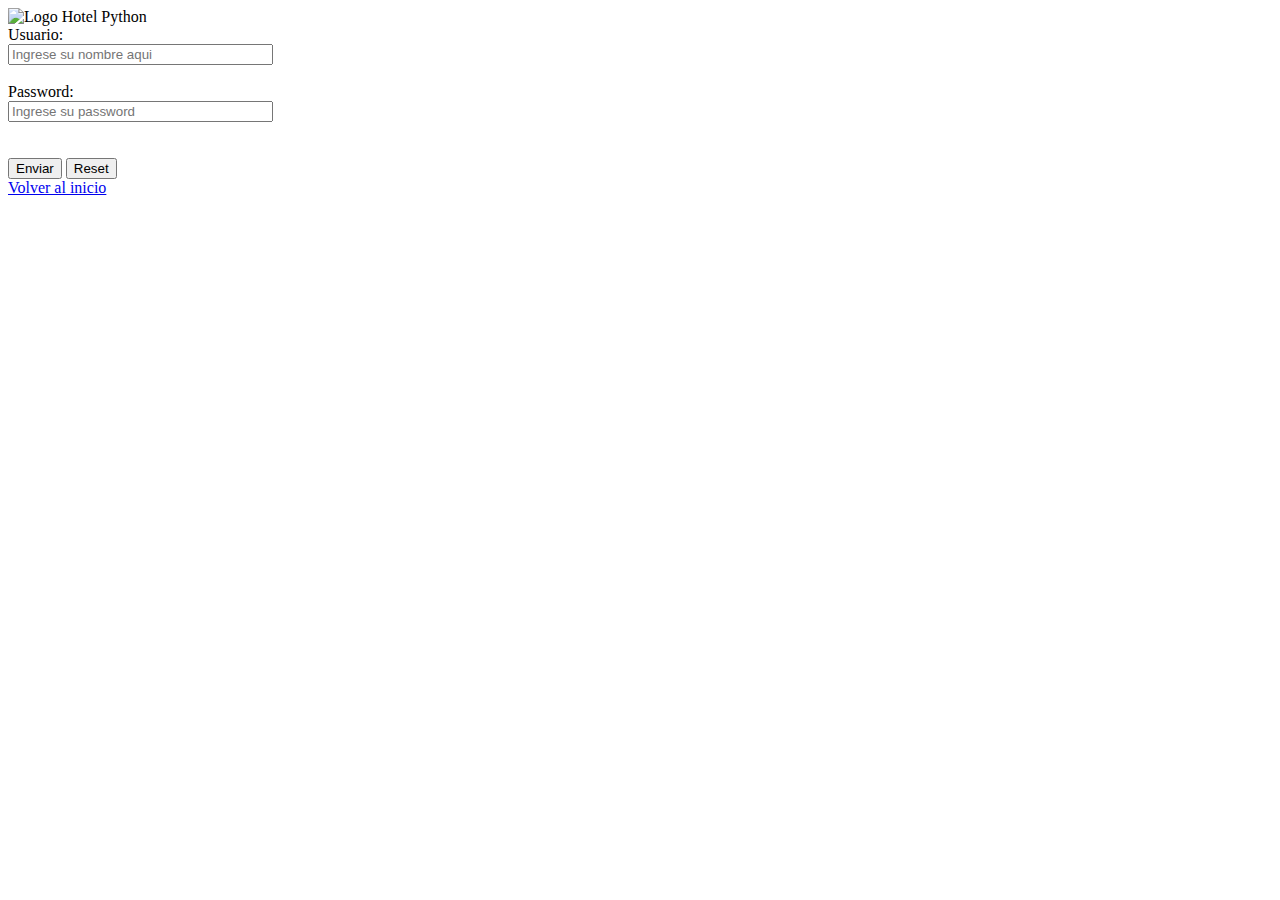
==== HotelPython/pages/administrador.html @ 58ddb081 "Subo front del Hotel" ====
<!DOCTYPE html>
<html lang="es">

<head>
    <meta charset="UTF-8">
    <meta name="viewport" content="width=device-width, initial-scale=1.0">
    <title>HOTEL PYTHON</title>
    <link rel="shortcut icon" href="logos/Hotel Pythonlogo.png" type="image/x-icon">
    <link rel="stylesheet" href="./css/estilos_adminitrador.css">
</head>
<body class="administrador">
    <img src="logos/logo3.png" alt="Logo Hotel Python">

    <form id="contactanos" action="show_data.html" class="formContacto">
        <label for="firstname">Usuario: </label><br>
        <input size="30" type="text" name="firstname" id="firstname" placeholder="Ingrese su nombre aqui">

        <br><br>
        <label for="password">Password:</label> <br>
        <input size="30" type="text" name="password" id="password" placeholder="Ingrese su password">

        <br><br><br>
        <input type="submit" value="Enviar">
        <button type="reset">Reset</button>
    </form>
    <a href="index.html">Volver al inicio</a>
</body>
</html>
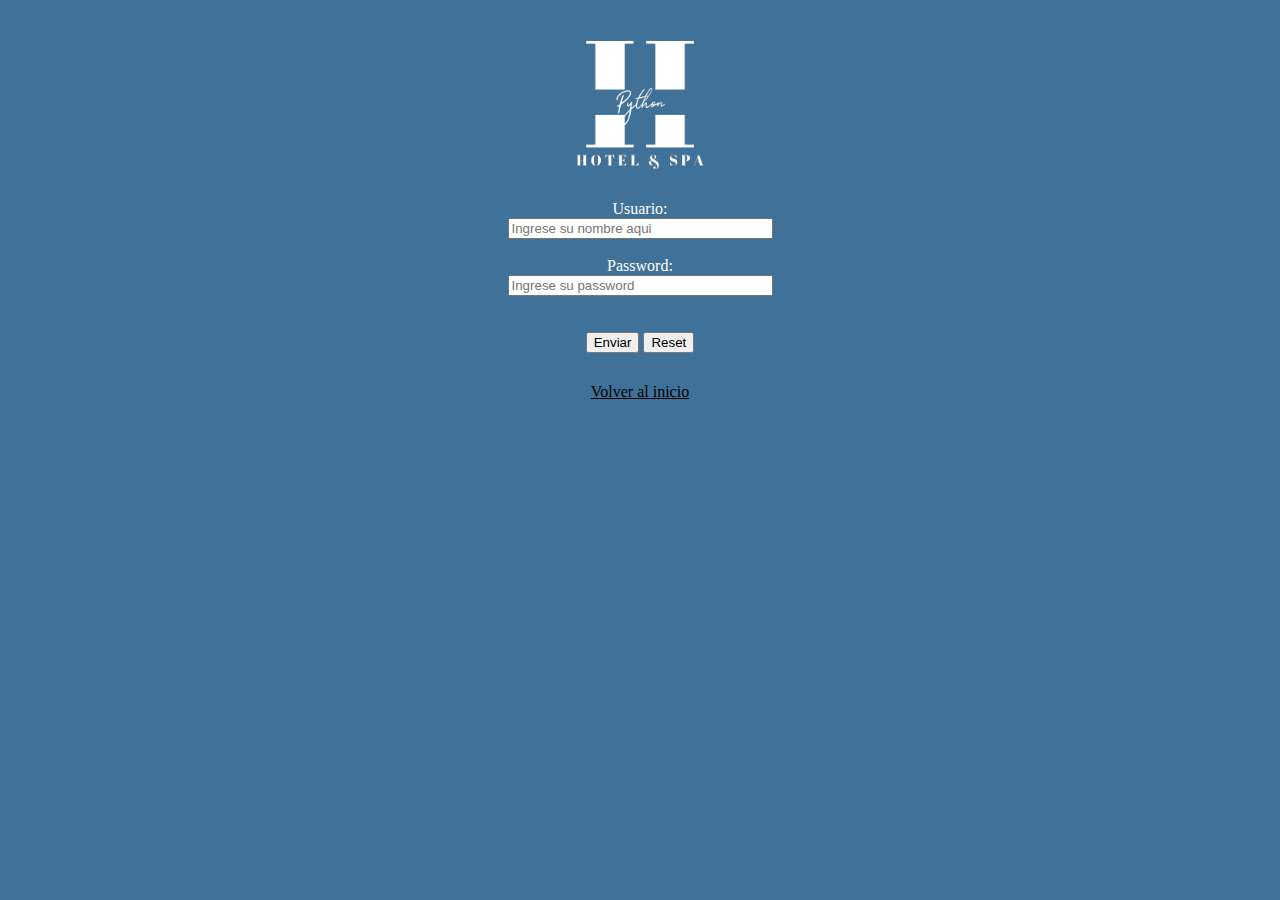
==== commit aa345834: "intento de algo" ====
--- a/HotelPython/pages/administrador.html
+++ b/HotelPython/pages/administrador.html
@@ -1,28 +1,80 @@
 <!DOCTYPE html>
 <html lang="es">
+  <head>
+    <meta charset="UTF-8" />
+    <meta name="viewport" content="width=device-width, initial-scale=1.0" />
+    <title>HOTEL PYTHON</title>
+    <link rel="shortcut icon" href="../img/logo4.png" type="image/x-icon">
+    <link rel="stylesheet" href="../css/estilos_adminitrador.css">
+</head>
 
-<head>
-    <meta charset="UTF-8">
-    <meta name="viewport" content="width=device-width, initial-scale=1.0">
-    <title>HOTEL PYTHON</title>
-    <link rel="shortcut icon" href="logos/Hotel Pythonlogo.png" type="image/x-icon">
-    <link rel="stylesheet" href="./css/estilos_adminitrador.css">
-</head>
+
 <body class="administrador">
-    <img src="logos/logo3.png" alt="Logo Hotel Python">
+    <img src="../img/logo3.png" alt="Logo Hotel Python">
 
-    <form id="contactanos" action="show_data.html" class="formContacto">
-        <label for="firstname">Usuario: </label><br>
-        <input size="30" type="text" name="firstname" id="firstname" placeholder="Ingrese su nombre aqui">
+    <script>
+        function validarContraseña(event){
+            event.preventDefault();
+            var usuario = document.getElementById("firstname").value;
+            var contraseña = document.getElementById("password").value;
+            if (usuario === "python" && contraseña === "admin123" ) {
+                window.location.href ="./index_admin.html";
+            } else {
+                alert("Usuario o contraseña incorrecta");
+            }
+        }
+    </script>
+
+    <form 
+        id="contactanos" 
+        action="javascript:validarContraseña()" 
+        class="formContacto"
+    >
+        <label for="firstname">Usuario: </label>
+    <br>
+        <input 
+            size="30" 
+            type="text" 
+            name="firstname" 
+            id="firstname" 
+            placeholder="Ingrese su nombre aqui"
+        >
 
         <br><br>
-        <label for="password">Password:</label> <br>
-        <input size="30" type="text" name="password" id="password" placeholder="Ingrese su password">
+        
+        <label for="password">Password:</label> 
+    <br>
+        <input 
+            size="30" 
+            type="password" 
+            name="password" 
+            id="password" 
+            placeholder="Ingrese su password"
+        >
 
         <br><br><br>
-        <input type="submit" value="Enviar">
+        
+        <input 
+            type="submit" 
+            value="Enviar" 
+            onclick="validarContraseña(event)"
+        >
         <button type="reset">Reset</button>
+        
     </form>
-    <a href="index.html">Volver al inicio</a>
-</body>
-</html>+    <a href="../index.html">Volver al inicio</a>
+
+    <script>
+      function validarContraseña(event) {
+        event.preventDefault();
+        var usuario = document.getElementById("firstname").value;
+        var contraseña = document.getElementById("password").value;
+        if (usuario === "python" && contraseña === "admin123") {
+          window.location.href = "index_admin.html";
+        } else {
+          alert("Usuario o contraseña incorrecta");
+        }
+      }
+    </script>
+  </body>
+</html>
--- a/HotelPython/css/estilos_adminitrador.css
+++ b/HotelPython/css/estilos_adminitrador.css
@@ -0,0 +1,25 @@
+body{
+    background-color: #407198;
+}
+
+img{
+    width: 15vw;
+}
+
+form{
+    color: #FFFFFF;
+}
+
+.administrador{
+    display: flex;
+    flex-direction: column;
+
+    align-items:center ;
+
+    text-align: center;
+}
+
+a{
+    padding-top: 30px;
+    color: black;
+}